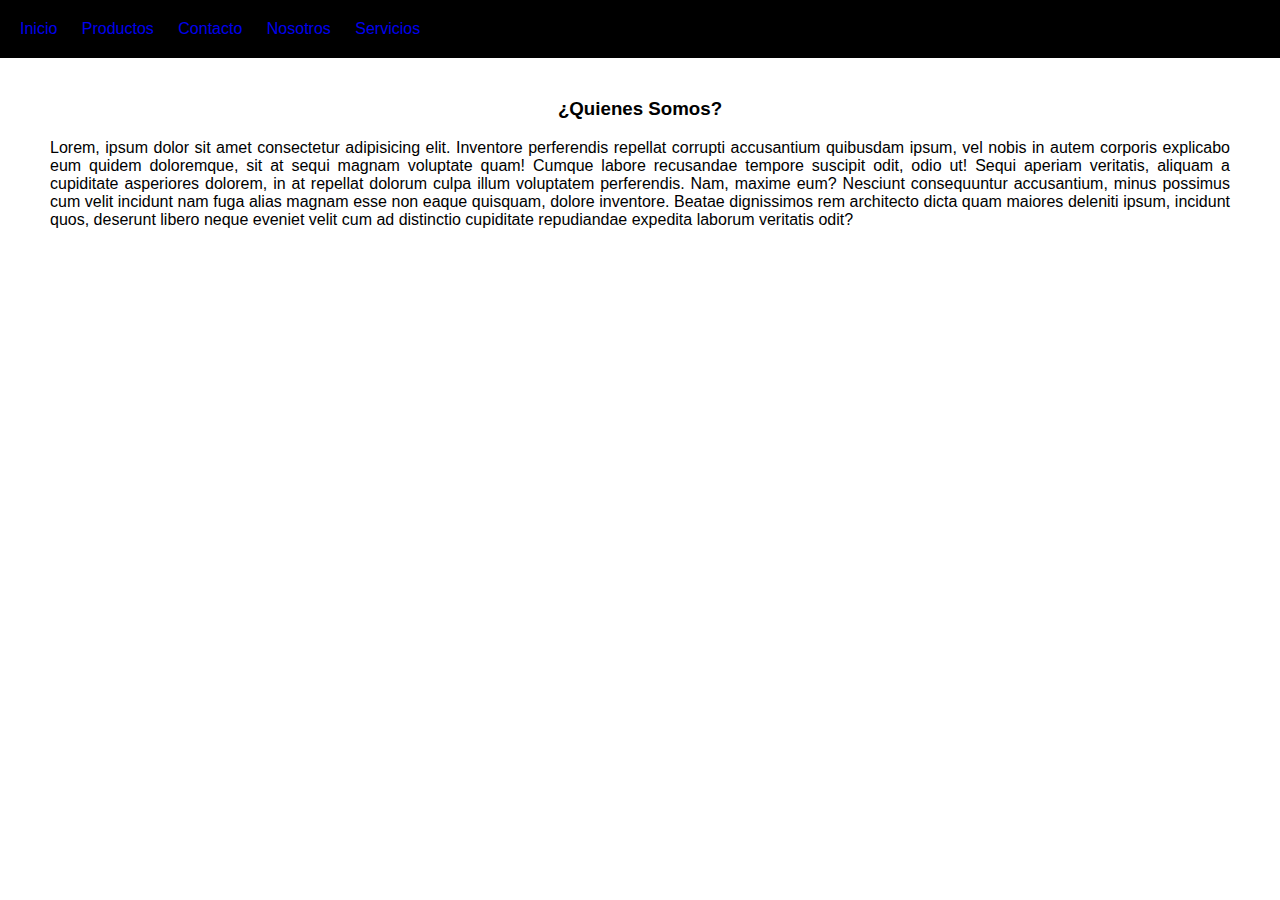
==== nosotros.html @ f9d9fd9c "primera versión del index.html" ====
<!DOCTYPE html>
<html lang="en">
  <head>
    <meta charset="UTF-8" />
    <meta http-equiv="X-UA-Compatible" content="IE=edge" />
    <meta name="viewport" content="width=device-width, initial-scale=1.0" />
    <link rel="stylesheet" href="CSS/style.css" />
    <title>Nosotros</title>
  </head>
  <body>
    <header class="header-nosotros">
      <nav class="nav-other">
        <div class="navbar-other">
          <a href="index.html">Inicio</a>
          <a href="productos.html">Productos </a>
          <a href="contacto.html">Contacto</a>
          <a href="nosotros.html">Nosotros</a>
          <a href="servicios.html">Servicios</a>
        </div>
      </nav>
    </header>

    <main class="nosotros-main">
      <h3>¿Quienes Somos?</h3>
      <div>
        <p>
          Lorem, ipsum dolor sit amet consectetur adipisicing elit. Inventore
          perferendis repellat corrupti accusantium quibusdam ipsum, vel nobis
          in autem corporis explicabo eum quidem doloremque, sit at sequi magnam
          voluptate quam! Cumque labore recusandae tempore suscipit odit, odio
          ut! Sequi aperiam veritatis, aliquam a cupiditate asperiores dolorem,
          in at repellat dolorum culpa illum voluptatem perferendis. Nam, maxime
          eum? Nesciunt consequuntur accusantium, minus possimus cum velit
          incidunt nam fuga alias magnam esse non eaque quisquam, dolore
          inventore. Beatae dignissimos rem architecto dicta quam maiores
          deleniti ipsum, incidunt quos, deserunt libero neque eveniet velit cum
          ad distinctio cupiditate repudiandae expedita laborum veritatis odit?
        </p>
      </div>
    </main>
  </body>
</html>
---- CSS/style.css ----
/*index*/
body {
  font-family: Verdana, Geneva, Tahoma, sans-serif;
  margin: 0;
  padding: 0;
  width: 100%;
}

.bg {
  background-image: url(/IMG/hero.jpg);
  background-position: center;
  background-repeat: no-repeat;
  background-size: cover;
  height: 250px;
  position: relative;
}
/* grid */
.grid-wrapper {
  display: grid;
  grid-template-columns: 100px auto 100px;
  grid-template-rows: 300px 450px 450px 350px 250px;
  grid-template-areas:
    "header header header"
    "main main main"
    "section section section"
    "section2 section2 section2"
    "footer footer footer";
}

.header {
  grid-area: header;
}

.main-body {
  grid-area: main;
  text-align: center;
}

.section1 {
  grid-area: section;
}

.contenido {
  grid-area: main;
}

.section2 {
  grid-area: section2;
} /*grid*/

/*Footer general*/
.footer {
  grid-area: footer;
  /*  display: flex;
  justify-content: space-evenly;
  background-color: rgb(0, 0, 0);
  font-size: 15px;
  color: white;*/
}

/* Header & Nav */
.header {
  display: flex;
  flex-direction: column;
  justify-content: flex-end;
}

.slogan {
  color: #fff;
  margin-left: 15px;
}

.navcontainer {
  background-color: rgba(0, 0, 0, 0.534);
}
.nav {
  width: 100%;
  margin: 0 auto;
  z-index: 1;
}
.navbar {
  /*background-color: rgb(32, 32, 32);*/
  list-style-type: none;
  margin: 0px auto;
  overflow: hidden;
  color: black;
  display: flex;
  justify-content: flex-end;
  font-size: 20px;
}

.nav a {
  display: flex;
  padding: 13px;
  align-content: flex-end;
  text-decoration: none;
  padding-right: 50px;
  padding-left: 50px;
}

.nav a:hover {
  background-color: rgb(87, 87, 87);
}

.nav a:visited {
  text-decoration: none;
  color: black;
}

.header-title h1 {
  display: flex;
  justify-content: end;
  align-items: flex-end;
  text-align: left;
  color: rgb(243, 243, 243);
  font-family: "Roboto", sans-serif;
  font-weight: 700;
  font-size: 50px;
  margin-top: 0px;
  margin-left: 15px;
  margin-bottom: 0px;
  max-width: 50%;
}

/* main */

.briefdesc-us {
  display: flex;
  max-width: 100%;
  margin: 100px auto;
  padding: 25px;
  color: black;
  font-size: 13px;
  justify-content: space-evenly;
  align-items: center;
  align-content: center;
}

.briefdesc-us img {
  width: 55%;
  width: 250px;
  height: 200px;
}
/* Animacion border imgage*/
.briefdesc-us img:hover {
  transform: scale(1.1, 1.1);
}

.briefdesc-us p {
  font-size: 15px;
  width: 45%;
  text-align: justify;
}

/*section1 */
.section1 {
  background-color: grey;
  background-image: linear-gradient(
    180deg,
    rgb(247, 247, 247),
    rgb(173, 173, 173)
  );
  display: flex;
  justify-content: space-evenly;
  align-items: center;
  font-size: 15px;
}

.section1 ul {
  margin: 25px;
}

.section1 ul li {
  padding: 15px;
}

.section2 {
  background-color: grey;
  background-image: linear-gradient(
    180deg,
    rgb(173, 173, 173),
    rgb(99, 99, 99)
  );
}
/* footer*/

.footer {
  display: flex;
  justify-content: space-evenly;
  background-color: black;
}

.footer a {
  text-decoration: none;
  color: white;
  padding: 15px;
}

.footer a:visited {
  text-decoration: none;
  color: rgb(189, 187, 187);
}

.footer i {
  display: flex;
  flex-direction: column;
  align-items: center;
  font-size: 35px;
}

.footer img {
  width: 250px;
  height: 250px;
  margin: 0 auto;
}

.footer p {
  color: white;
}

/* Contacto*/
.contacto fieldset {
  border: 1px solid gray;
  padding: 25px;
  margin: 20px auto;
  border-radius: 3px;
  max-width: 100%;
  width: 50%;
  font-size: 10px;
  background-color: rgba(119, 118, 118, 0.2);
  color: white;
}

.contacto-fieldset legend {
  text-align: center;
  background-color: white;
}

.contacto-fieldset input {
  width: 100%;
  padding: 0px;
  margin: 8px;
}

.contacto-buttons {
  display: flex;
  justify-content: space-between;
  align-items: center;
}

.contacto-buttons input {
  padding: 5px 10px;
  border: 2px solid rgba(255, 254, 254, 0.788);
  color: white;
  background: none;
}

.contacto-buttons input:hover {
  background-color: #878787a6;
}

.contacto-titulo h4 {
  text-align: center;
  margin: 20 auto;
  padding: 15px;
  color: #fffffffa;
}

/* body  Contacto*/
.body-contacto {
  background-color: lightgrey;
}

.body-contacto {
  background-image: url("/IMG/contacto.jpg");
  height: 100%;
  background-position: center;
  background-repeat: no-repeat;
  background-size: cover;
} /* Termina Contatcto*/

/* Productos*/

.nav-other {
  display: flex;
  justify-content: space-between;
  padding: 10px;
  margin-top: 0;
  width: 100%;
  background-color: black;
}

.navbar-other a {
  display: inline-block;
  padding: 10px;
  align-content: flex-end;
  text-decoration: none;
  padding-right: 10px;
  padding-left: 10px;
}

.navbar-other a:hover {
  background-color: grey;
  padding: 10px;
}

.navbar-other a:visited {
  color: white;
}

.main-products {
  display: flex;
  justify-content: space-evenly;
  margin-top: 35px;
}

.gallery {
  margin: 5px;
  border: 1px solid rgba(0, 0, 0, 0.534);
  width: 120px;
}

.gallery img {
  width: 100%;
  height: auto;
}

.gallery-ul li {
  font-size: 10px;
  text-decoration: underline;
}

/*Nosotros*/

.nosotros-main h3 {
  text-align: center;
  margin-top: 40px;
}

.nosotros-main p {
  margin-left: 50px;
  margin-right: 50px;
  text-align: justify;
}

/* Servicios */

.service-grid {
  display: grid;
  grid-template-columns: 150px auto 100px;
  grid-template-rows: 150px 500px 500px;
  grid-template-areas:
    "header header header"
    "main main main"
    "footer footer footer";
}

.service section {
  border: 1px solid white;
}

.header-s {
  grid-area: header;
}

.main__s {
  grid-area: main;
}

.footer {
  grid-area: footer;
}

/*Header*/
.header-s nav {
  margin: 0px;
  padding: 0px;
}

/* Main*/

.main__s h4 {
  text-align: center;
}

.main__s--paragraph {
  text-align: center;
  margin: 20px;
  font-size: 13px;
}

.main__s--list {
  text-align: justify;
  padding: 0 250px 0 250px;
}
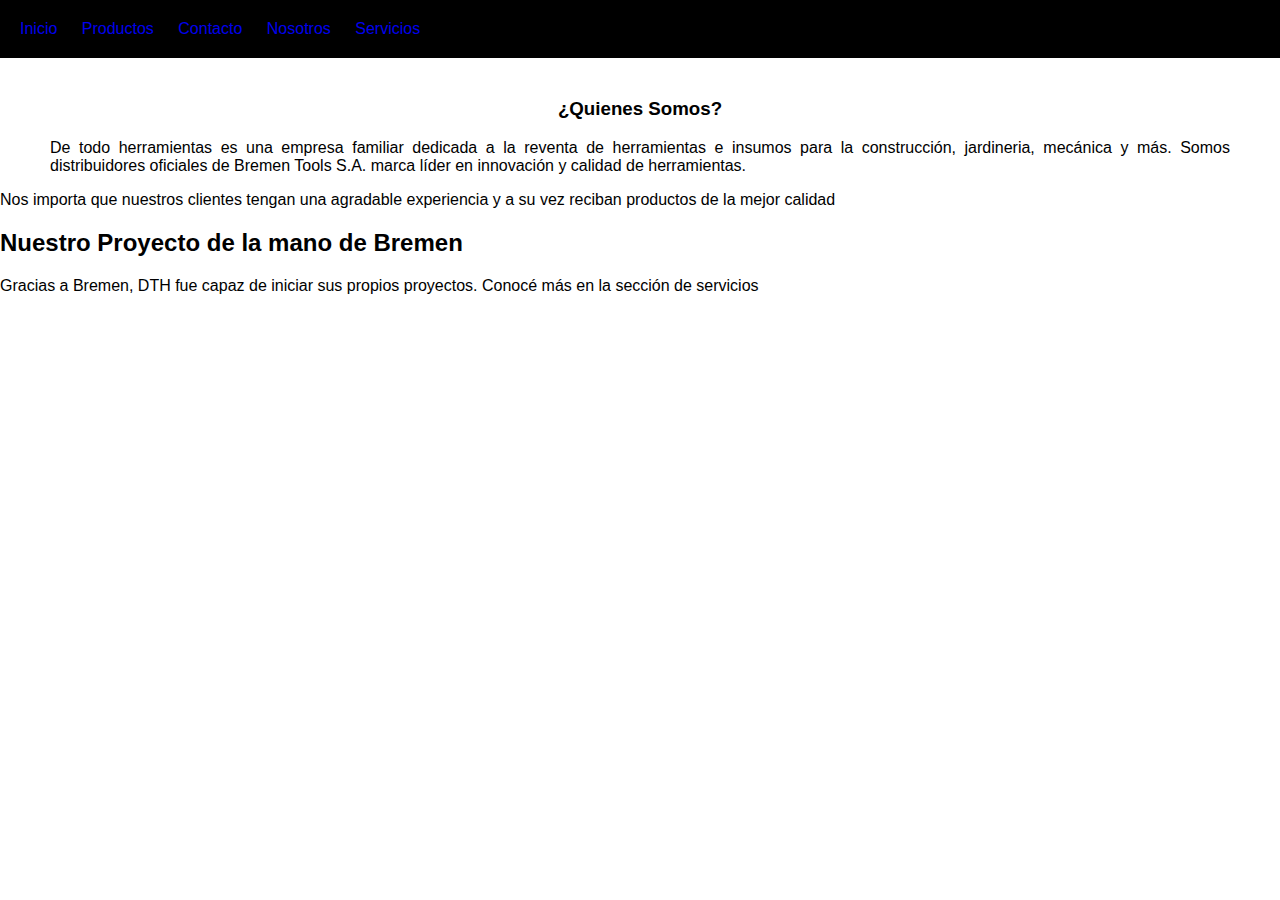
==== commit df505d69: "se agregaron dos textos en "nosotros"" ====
--- a/nosotros.html
+++ b/nosotros.html
@@ -24,19 +24,26 @@
       <h3>¿Quienes Somos?</h3>
       <div>
         <p>
-          Lorem, ipsum dolor sit amet consectetur adipisicing elit. Inventore
-          perferendis repellat corrupti accusantium quibusdam ipsum, vel nobis
-          in autem corporis explicabo eum quidem doloremque, sit at sequi magnam
-          voluptate quam! Cumque labore recusandae tempore suscipit odit, odio
-          ut! Sequi aperiam veritatis, aliquam a cupiditate asperiores dolorem,
-          in at repellat dolorum culpa illum voluptatem perferendis. Nam, maxime
-          eum? Nesciunt consequuntur accusantium, minus possimus cum velit
-          incidunt nam fuga alias magnam esse non eaque quisquam, dolore
-          inventore. Beatae dignissimos rem architecto dicta quam maiores
-          deleniti ipsum, incidunt quos, deserunt libero neque eveniet velit cum
-          ad distinctio cupiditate repudiandae expedita laborum veritatis odit?
+          De todo herramientas es una empresa familiar dedicada a la reventa de
+          herramientas e insumos para la construcción, jardineria, mecánica y
+          más. Somos distribuidores oficiales de Bremen Tools S.A. marca líder
+          en innovación y calidad de herramientas.
         </p>
       </div>
     </main>
+    <section class="us-section-1">
+      <p>
+        Nos importa que nuestros clientes tengan una agradable experiencia y a
+        su vez reciban productos de la mejor calidad
+      </p>
+    </section>
+
+    <section class="us-section2">
+      <h2>Nuestro Proyecto de la mano de Bremen</h2>
+      <p>
+        Gracias a Bremen, DTH fue capaz de iniciar sus propios proyectos. Conocé
+        más en la sección de servicios
+      </p>
+    </section>
   </body>
 </html>
--- a/CSS/style.css
+++ b/CSS/style.css
@@ -218,6 +218,13 @@
   color: white;
 }
 
+.info-de-contacto {
+  color: white;
+  text-decoration: none;
+  list-style-type: none;
+  text-align: left;
+}
+
 /* Contacto*/
 .contacto fieldset {
   border: 1px solid gray;
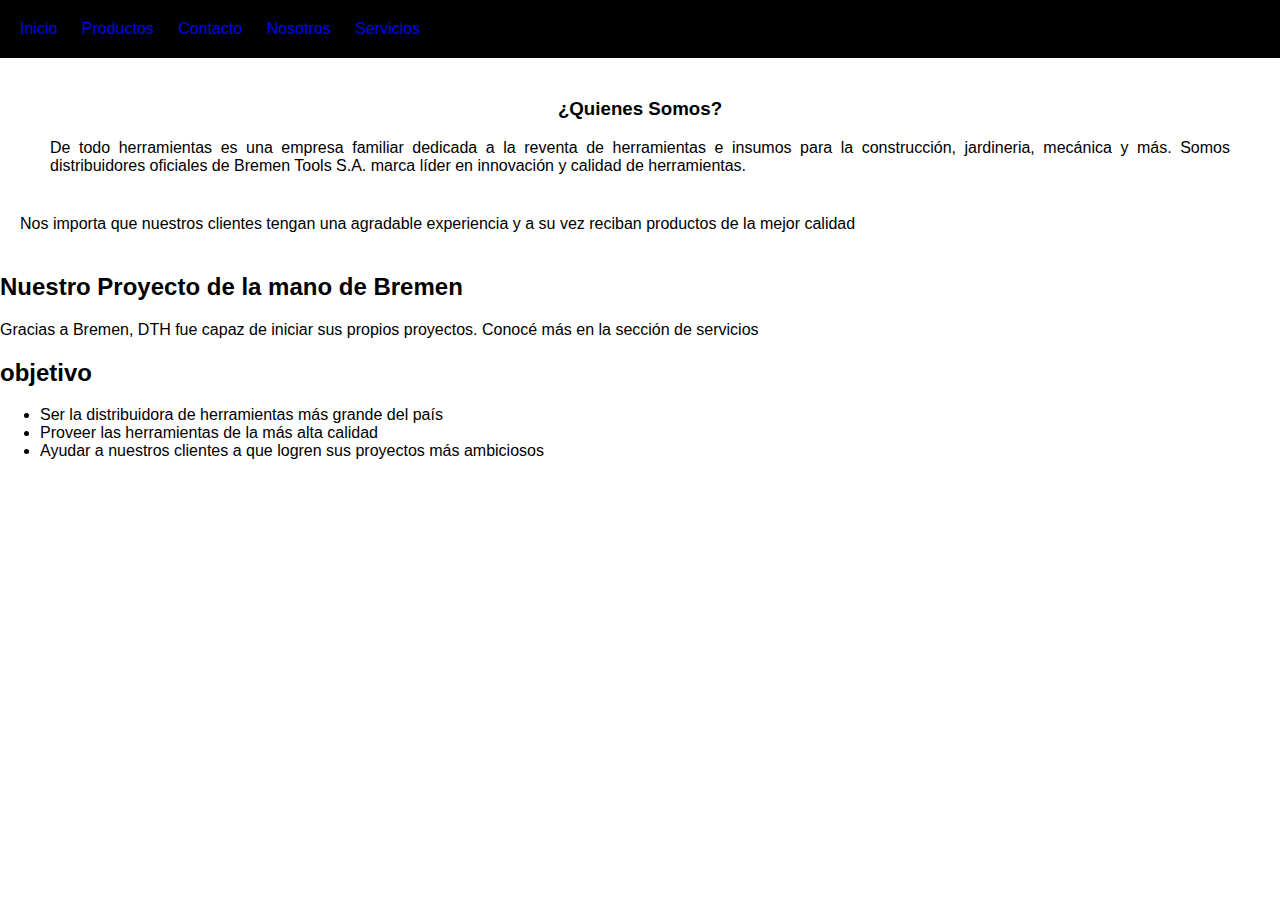
==== commit afa94644: "se agregaron objetivos en 'nostros'" ====
--- a/nosotros.html
+++ b/nosotros.html
@@ -45,5 +45,16 @@
         más en la sección de servicios
       </p>
     </section>
+
+    <section class="us-section3">
+      <h2>objetivo</h2>
+      <ul>
+        <li>Ser la distribuidora de herramientas más grande del país</li>
+        <li>Proveer las herramientas de la más alta calidad</li>
+        <li>
+          Ayudar a nuestros clientes a que logren sus proyectos más ambiciosos
+        </li>
+      </ul>
+    </section>
   </body>
 </html>
--- a/CSS/style.css
+++ b/CSS/style.css
@@ -350,6 +350,30 @@
   text-align: justify;
 }
 
+.us-section-1 p {
+  text-align: justify;
+  margin: 20px auto;
+  padding: 20px;
+}
+
+.us-section-2 {
+  margin: 20px auto;
+  padding: 15px;
+  border: 1px solid black;
+  background-color: lightblue;
+}
+
+.us-section-2 h2 {
+  text-align: center;
+  text-decoration: underline;
+  margin: 50px auto;
+  padding: 25px;
+}
+
+.us-section-2 p {
+  text-align: justify;
+}
+
 /* Servicios */
 
 .service-grid {
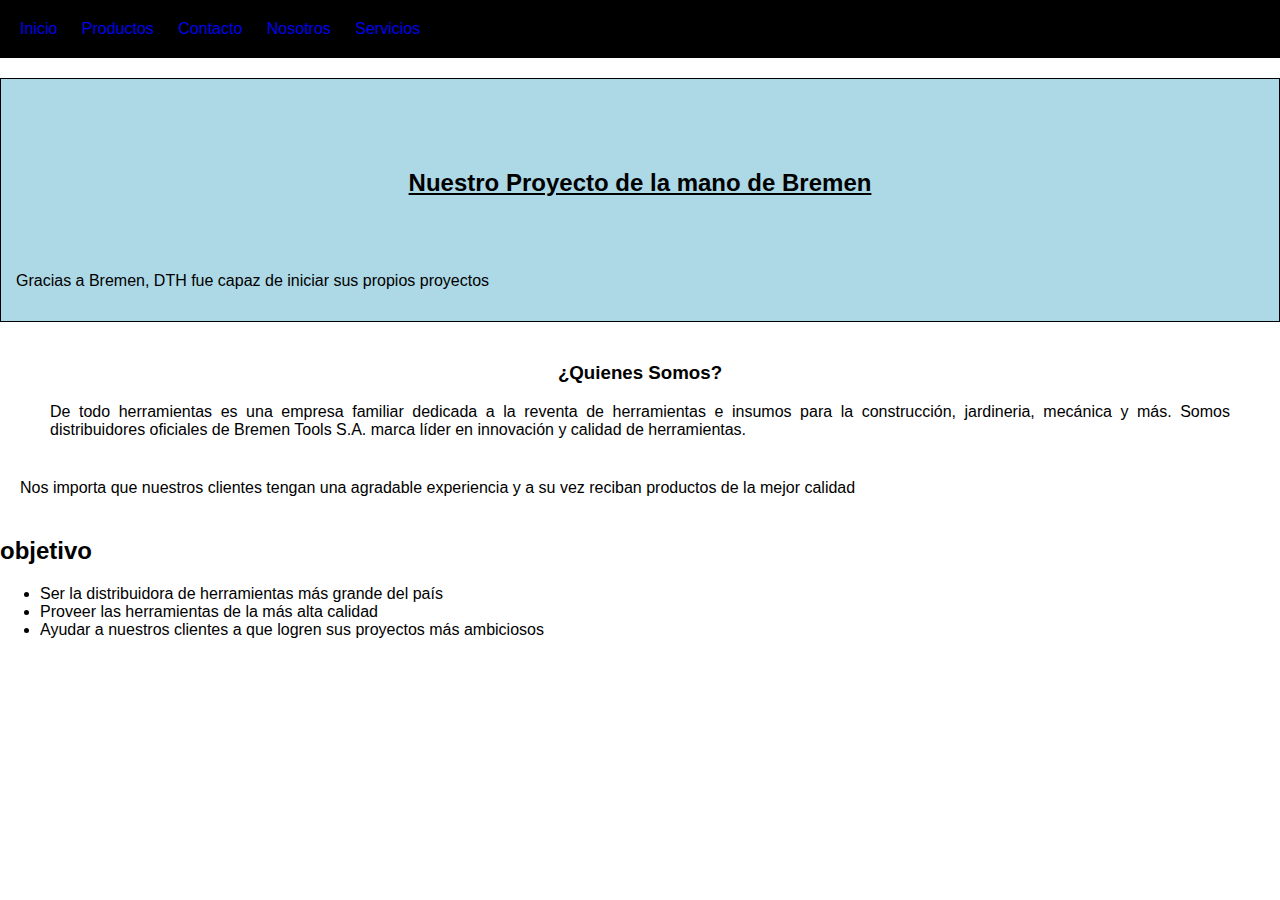
==== commit 28ed28d8: "se modifico sección 'nosotros'" ====
--- a/nosotros.html
+++ b/nosotros.html
@@ -19,6 +19,10 @@
         </div>
       </nav>
     </header>
+    <section class="us-section-2">
+      <h2>Nuestro Proyecto de la mano de Bremen</h2>
+      <p>Gracias a Bremen, DTH fue capaz de iniciar sus propios proyectos</p>
+    </section>
 
     <main class="nosotros-main">
       <h3>¿Quienes Somos?</h3>
@@ -38,14 +42,6 @@
       </p>
     </section>
 
-    <section class="us-section2">
-      <h2>Nuestro Proyecto de la mano de Bremen</h2>
-      <p>
-        Gracias a Bremen, DTH fue capaz de iniciar sus propios proyectos. Conocé
-        más en la sección de servicios
-      </p>
-    </section>
-
     <section class="us-section3">
       <h2>objetivo</h2>
       <ul>
